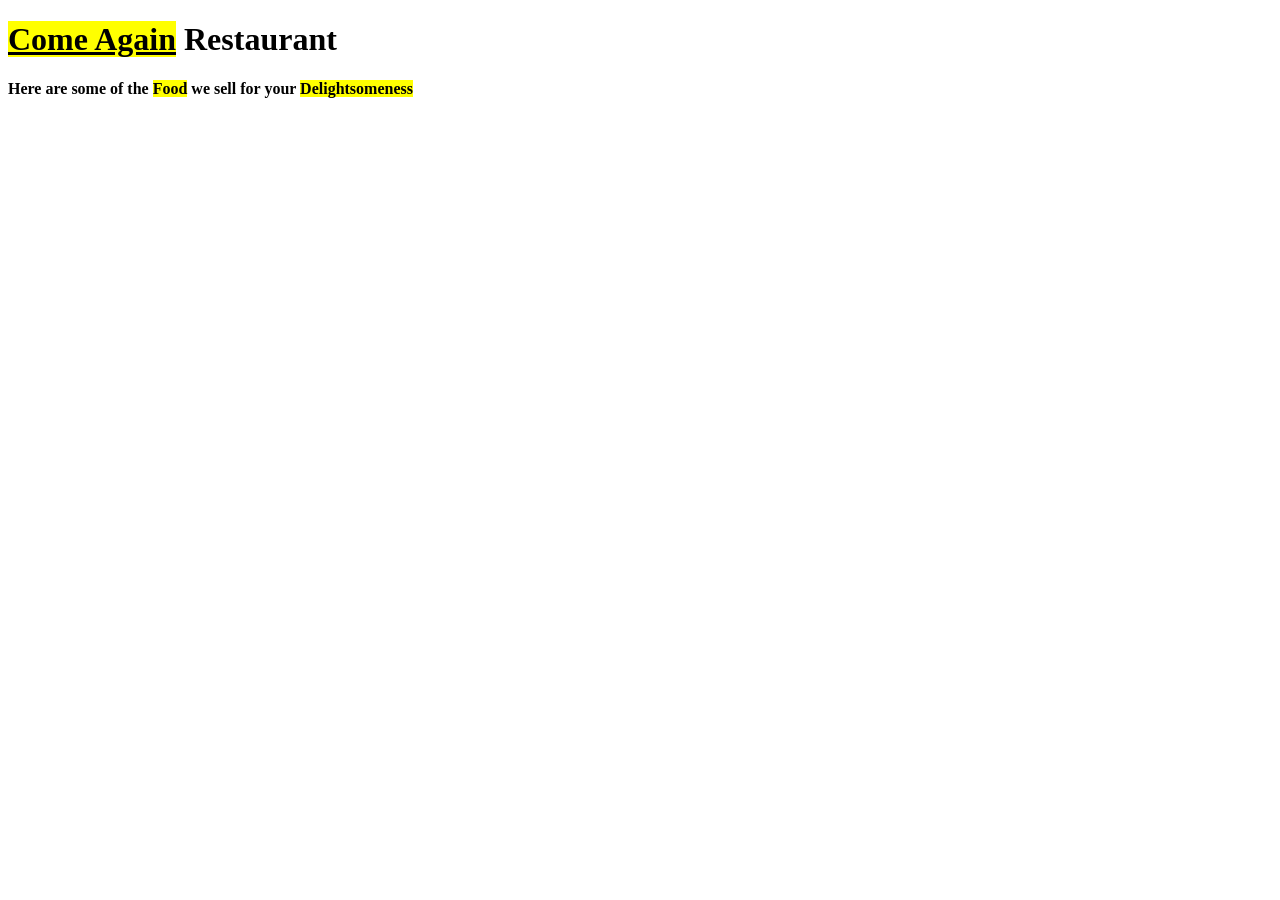
==== menu_list.html @ 19f656ff "first TS academy HTML Menu task" ====
<!DOCTYPE html>
<html lang="en">
<head>
    <meta charset="UTF-8">
    <meta name="viewport" content="width=device-width, initial-scale=1.0">
    <title>Menu List</title>
</head>
<body>
    <header>
        <h1>
            <u><mark>Come Again</mark></u> Restaurant
        </h1>
    </header>
    <p>
        <strong>
            Here are some of the <mark>Food</mark> we sell for your <mark>Delightsomeness</mark>
        </strong>
    </p>
</body>
</html>
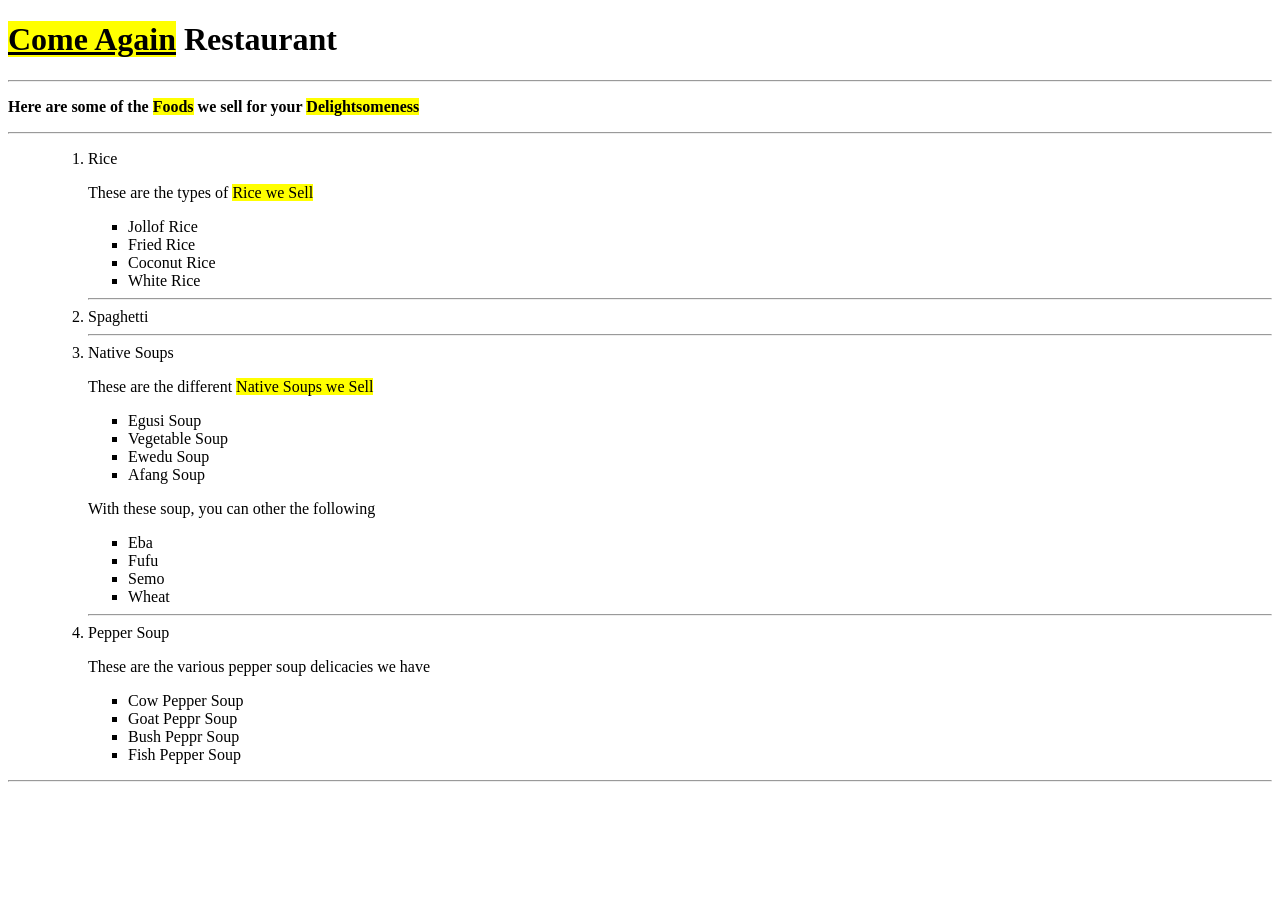
==== commit ebd3d3d5: "adding menu list to the menu html" ====
--- a/menu_list.html
+++ b/menu_list.html
@@ -11,10 +11,61 @@
             <u><mark>Come Again</mark></u> Restaurant
         </h1>
     </header>
+    <hr>
     <p>
         <strong>
-            Here are some of the <mark>Food</mark> we sell for your <mark>Delightsomeness</mark>
+            Here are some of the <mark>Foods</mark> we sell for your <mark>Delightsomeness</mark>
         </strong>
     </p>
+    <hr>
+    <ol>
+        <ol>
+            <li>Rice
+                <p>
+                    These are the types of <mark>Rice we Sell</mark>
+                </p>
+                <ul>
+                    <li>Jollof Rice</li>
+                    <li>Fried Rice</li>
+                    <li>Coconut Rice</li>
+                    <li>White Rice</li>
+                </ul>
+            </li>
+<hr>
+            <li>Spaghetti</li>
+<hr>
+            <li>Native Soups
+                <p>
+                    These are the different <mark>Native Soups we Sell</mark>
+                </p>
+                <ul>
+                    <li>Egusi Soup</li>
+                    <li>Vegetable Soup</li>
+                    <li>Ewedu Soup</li>
+                    <li>Afang Soup</li>
+                </ul>
+                <p>With these soup, you can other the following</p>
+                <ul>
+                    <li>Eba</li>
+                    <li>Fufu</li>
+                    <li>Semo</li>
+                    <li>Wheat</li>
+                </ul>
+            </li>
+            <hr>
+            <li>Pepper Soup
+                <p>
+                    These are the various pepper soup delicacies we have
+                </p>
+                <ul>
+                    <li>Cow Pepper Soup</li>
+                    <li>Goat Peppr Soup</li>
+                    <li>Bush Peppr Soup</li>
+                    <li>Fish Pepper Soup</li>
+                </ul>
+            </li>
+        </ol>
+    </ol>
+    <hr>
 </body>
 </html>
